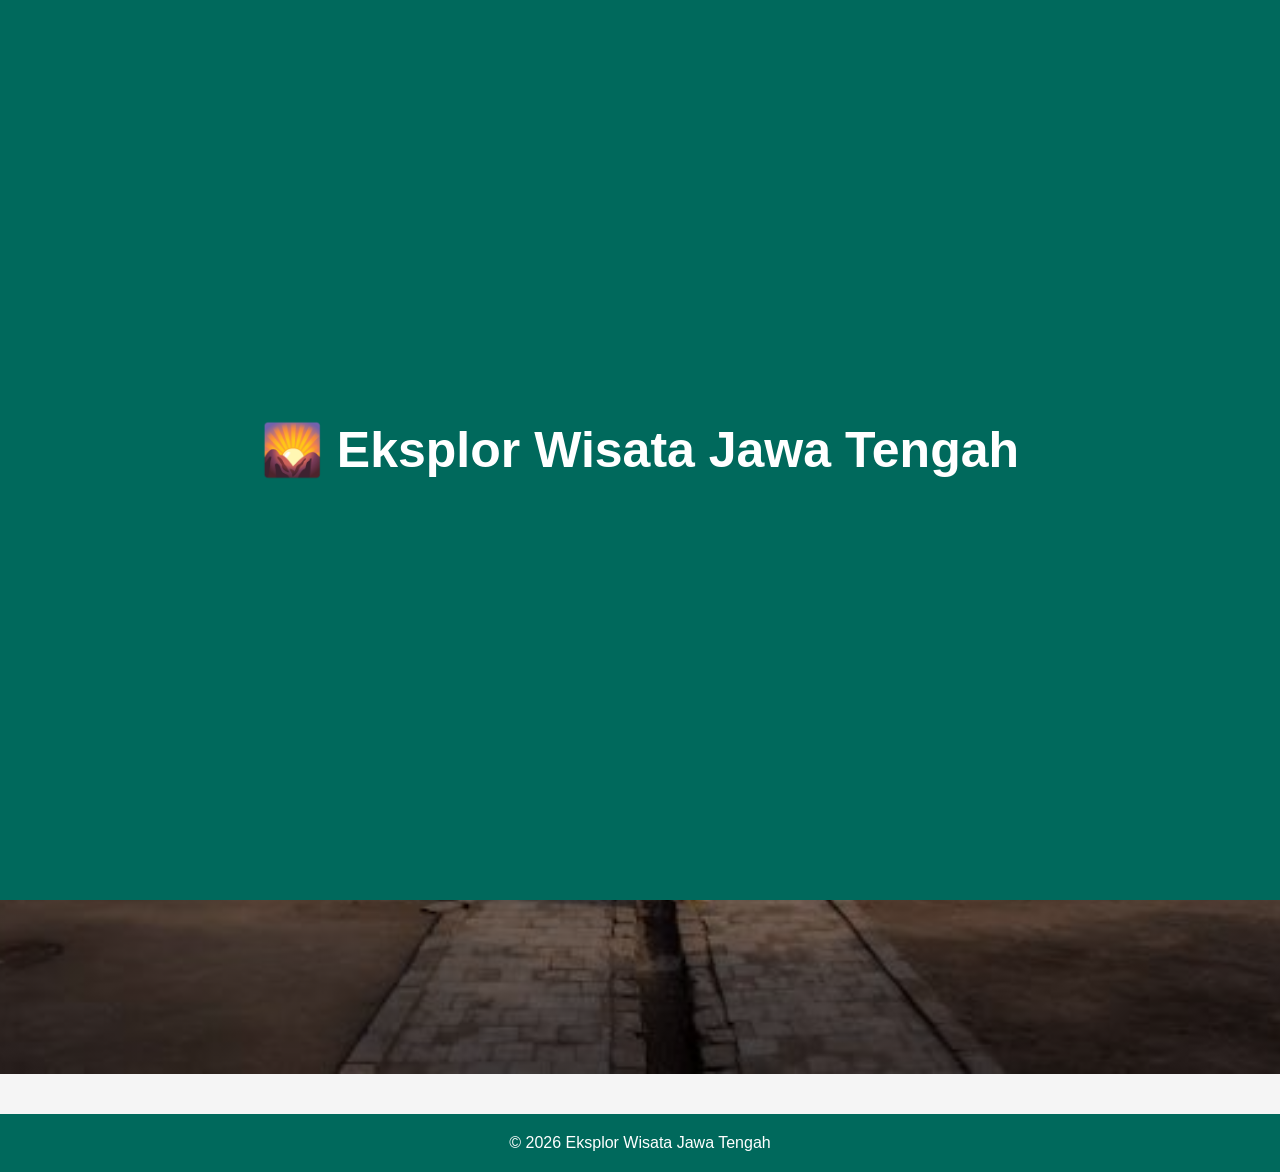
==== index.html @ 93e92e9a "Add files via upload" ====
<!DOCTYPE html>
<html lang="id">
<head>
<meta charset="UTF-8">
<meta name="viewport" content="width=device-width, initial-scale=1.0">
<title>Eksplor Wisata Jawa Tengah</title>

<link rel="stylesheet" href="style.css">
</head>

    <body>

<div id="loader">
    <h1>🌄 Eksplor Wisata Jawa Tengah</h1>
</div>

<audio id="bgMusic" autoplay loop>
    <source src="backsound.mp3" type="audio/mpeg">
</audio>

<header>
    <div id="jam"></div>

<h1>Eksplor Wisata Jawa Tengah</h1>

<nav>
<a href="index.html" class="menu">Beranda</a>
<a href="destinasi.html" class="menu">Destinasi</a>
<a href="budaya.html" class="menu">Budaya</a>
<a href="kuliner.html" class="menu">Kuliner</a>
<a href="galeri.html" class="menu">Galeri</a>
<a href="video.html" class="menu">Video</a>
<a href="kontak.html" class="menu">Kontak</a>
</nav>

</header>

<section class="hero">

<img id="slider" src="borobudur.jpg">

<div class="hero-content">

<h2>Selamat Datang di Jawa Tengah</h2>

<p>
Jelajahi wisata, budaya dan kuliner terbaik Jawa Tengah.
</p>

<a href="destinasi.html">
<button>Lihat Destinasi</button>
</a>

</div>

</section>

<footer>
<p>© 2026 Eksplor Wisata Jawa Tengah</p>
</footer>

<script src="script.js"></script>

</body>
<button id="topBtn">⬆</button>
</html>
---- style.css ----
*{
margin:0;
padding:0;
box-sizing:border-box;
font-family:'Segoe UI',sans-serif;
}

body{
background:#f5f5f5;
}

header{
background:linear-gradient(90deg,#00695c,#009688);
padding:20px;
position:sticky;
top:0;
z-index:1000;
}

header h1{
text-align:center;
color:white;
margin-bottom:10px;
}

nav{
display:flex;
justify-content:center;
gap:20px;
flex-wrap:wrap;
}

nav a{
color:white;
text-decoration:none;
font-weight:bold;
padding:8px 15px;
border-radius:8px;
transition:0.3s;
}

nav a:hover{
background:white;
color:#00695c;
transform:scale(1.1);
}

.hero{
height:100vh;
background:
linear-gradient(rgba(0,0,0,.5),rgba(0,0,0,.5)),
url("borobudur.jpg");
background-size:cover;
background-position:center;

display:flex;
justify-content:center;
align-items:center;
text-align:center;
color:white;
}

.hero-content{
animation:fadeUp 2s;
}

.hero h2{
font-size:55px;
margin-bottom:20px;
}

.hero p{
font-size:22px;
margin-bottom:20px;
}

button{
padding:12px 25px;
background:#ff9800;
border:none;
border-radius:10px;
color:white;
font-size:18px;
cursor:pointer;
}

button:hover{
background:#f57c00;
}

.container{
width:90%;
margin:auto;
padding:50px 0;
}

.card{
background:white;
padding:25px;
margin:20px 0;
border-radius:15px;
box-shadow:0 5px 15px rgba(0,0,0,.2);
transition:.4s;
}

.card:hover{
transform:translateY(-10px);
}

.card img{
width:100%;
border-radius:10px;
margin-bottom:15px;
}

.gallery{
display:grid;
grid-template-columns:repeat(auto-fit,minmax(300px,1fr));
gap:20px;
}

.gallery img{
width:100%;
height:250px;
object-fit:cover;
border-radius:15px;
transition:.5s;
}

.gallery img:hover{
transform:scale(1.05);
}

video{
width:100%;
border-radius:15px;
}

footer{
background:#00695c;
color:white;
text-align:center;
padding:20px;
margin-top:40px;
}

@keyframes fadeUp{
from{
opacity:0;
transform:translateY(50px);
}
to{
opacity:1;
transform:translateY(0);
}
}

#loader{
position:fixed;
top:0;
left:0;
width:100%;
height:100%;
background:#00695c;
display:flex;
justify-content:center;
align-items:center;
color:white;
font-size:25px;
z-index:9999;
transition:1s;
}

#loader.hide{
opacity:0;
visibility:hidden;
}

#jam{
text-align:center;
padding:15px;
font-size:20px;
font-weight:bold;
background:white;
}

#topBtn{
position:fixed;
bottom:20px;
right:20px;
background:#ff9800;
color:white;
border:none;
padding:15px;
border-radius:50%;
cursor:pointer;
display:none;
}

.hero{
position:relative;
overflow:hidden;
}

#slider{
position:absolute;
width:100%;
height:100%;
object-fit:cover;
z-index:-1;
animation:zoom 8s infinite alternate;
}

@keyframes zoom{

from{
transform:scale(1);
}

to{
transform:scale(1.1);
}

}

form{
display:flex;
flex-direction:column;
gap:15px;
}

input,textarea{
padding:12px;
border:1px solid #ccc;
border-radius:8px;
}

textarea{
resize:none;
}

.active{
background:white;
color:#00695c !important;
}
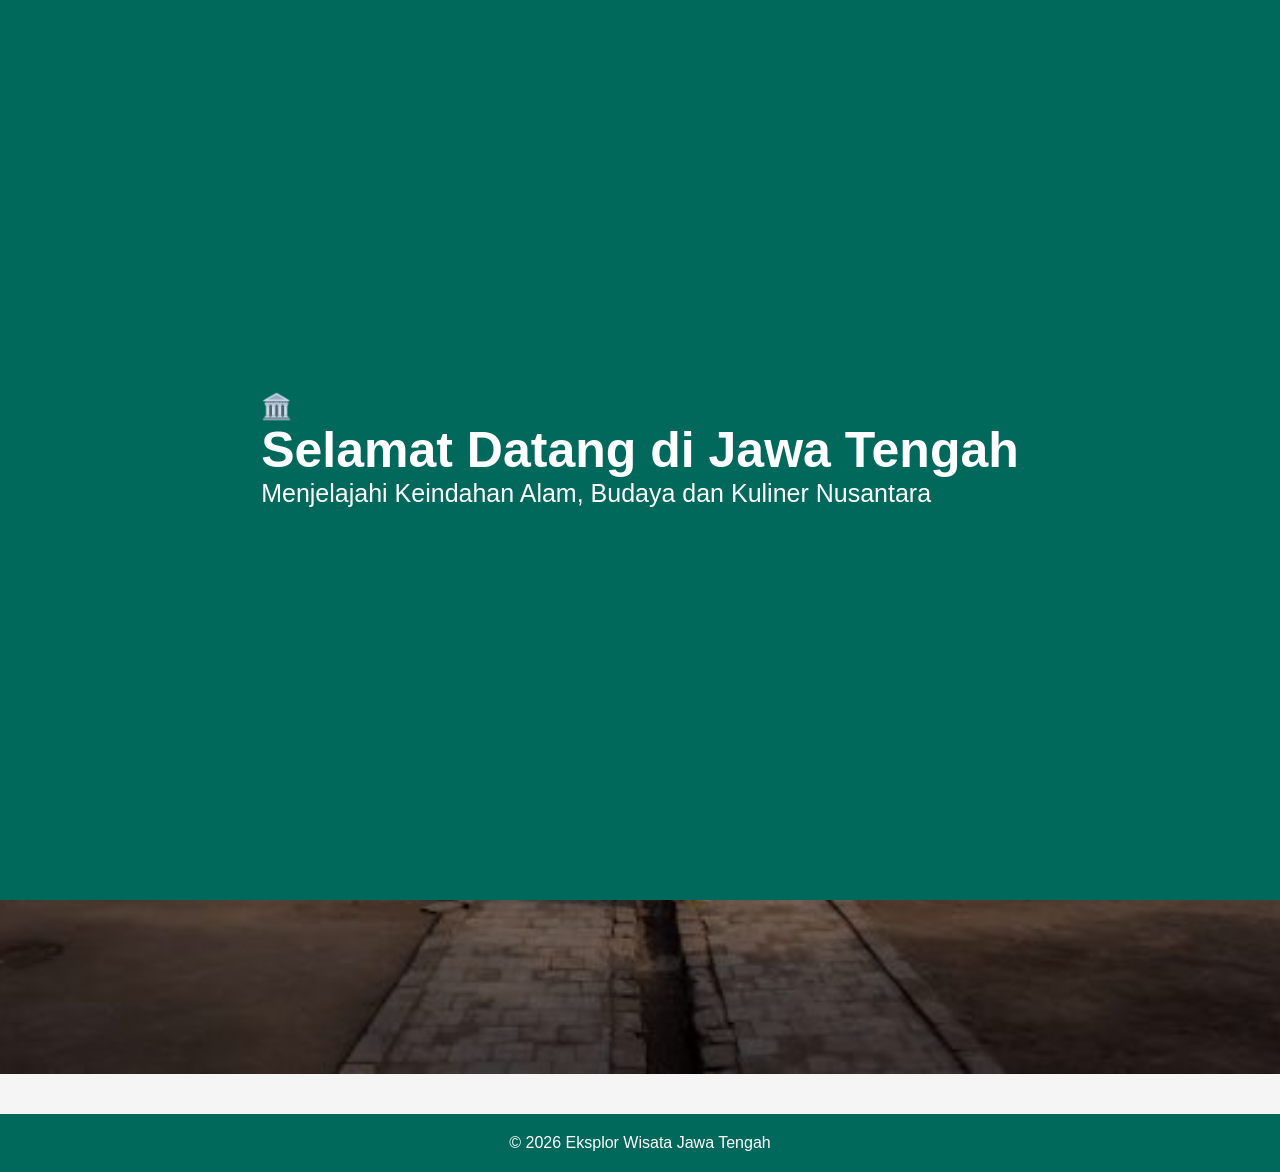
==== commit f1e79f36: "Update index.html" ====
--- a/index.html
+++ b/index.html
@@ -11,7 +11,21 @@
     <body>
 
 <div id="loader">
-    <h1>🌄 Eksplor Wisata Jawa Tengah</h1>
+    <div class="loader-content">
+
+        <div class="loader-icon">🏛️</div>
+
+        <h1>Selamat Datang di Jawa Tengah</h1>
+
+        <p>
+        Menjelajahi Keindahan Alam, Budaya dan Kuliner Nusantara
+        </p>
+
+        <div class="loading-bar">
+            <div class="loading-progress"></div>
+        </div>
+
+    </div>
 </div>
 
 <audio id="bgMusic" autoplay loop>
@@ -63,4 +77,4 @@
 
 </body>
 <button id="topBtn">⬆</button>
-</html>+</html>
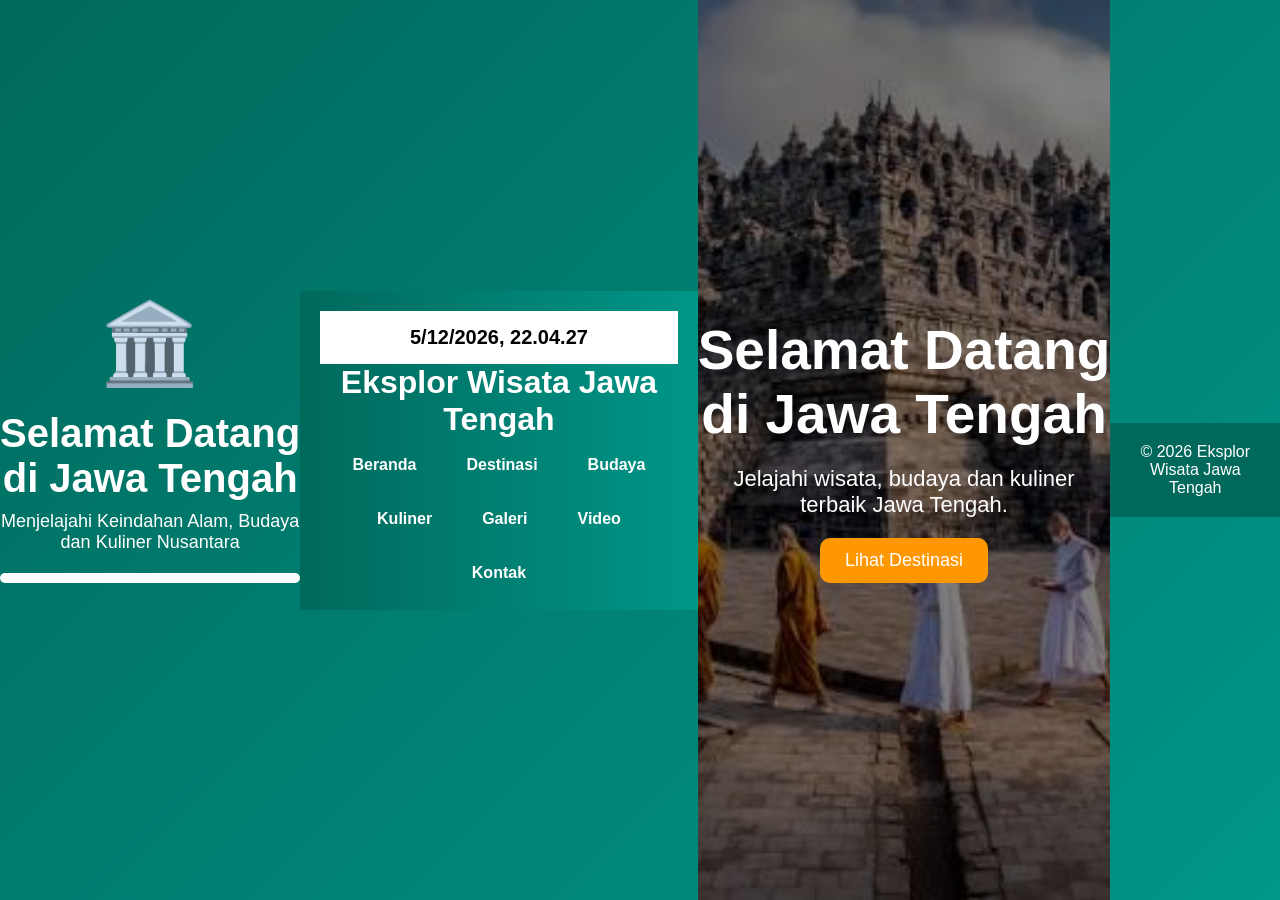
==== commit 233841eb: "Update index.html" ====
--- a/index.html
+++ b/index.html
@@ -24,8 +24,18 @@
         <div class="loading-bar">
             <div class="loading-progress"></div>
         </div>
-
-    </div>
+        
+<div class="stars">
+<span></span>
+<span></span>
+<span></span>
+<span></span>
+<span></span>
+<span></span>
+<span></span>
+<span></span>
+</div>
+   
 </div>
 
 <audio id="bgMusic" autoplay loop>
--- a/style.css
+++ b/style.css
@@ -161,20 +161,80 @@
 left:0;
 width:100%;
 height:100%;
-background:#00695c;
+background:linear-gradient(135deg,#00695c,#009688);
 display:flex;
 justify-content:center;
 align-items:center;
-color:white;
-font-size:25px;
 z-index:9999;
 transition:1s;
+}
+
+.loader-content{
+text-align:center;
+color:white;
+}
+
+.loader-icon{
+font-size:80px;
+animation:putar 2s infinite linear;
+}
+
+.loader-content h1{
+margin-top:20px;
+font-size:40px;
+animation:muncul 1.5s ease-in-out infinite alternate;
+}
+
+.loader-content p{
+margin-top:10px;
+font-size:18px;
+}
+
+.loading-bar{
+width:300px;
+height:10px;
+background:rgba(255,255,255,0.3);
+margin:20px auto;
+border-radius:20px;
+overflow:hidden;
+}
+
+.loading-progress{
+height:100%;
+width:0%;
+background:white;
+animation:loading 2.5s forwards;
 }
 
 #loader.hide{
 opacity:0;
 visibility:hidden;
 }
+
+@keyframes loading{
+0%{
+width:0%;
+}
+100%{
+width:100%;
+}
+}
+
+@keyframes muncul{
+from{
+transform:translateY(-10px);
+}
+to{
+transform:translateY(10px);
+}
+}
+
+@keyframes putar{
+100%{
+transform:rotate(360deg);
+}
+}
+
 
 #jam{
 text-align:center;
@@ -242,4 +302,4 @@
 .active{
 background:white;
 color:#00695c !important;
-}+}
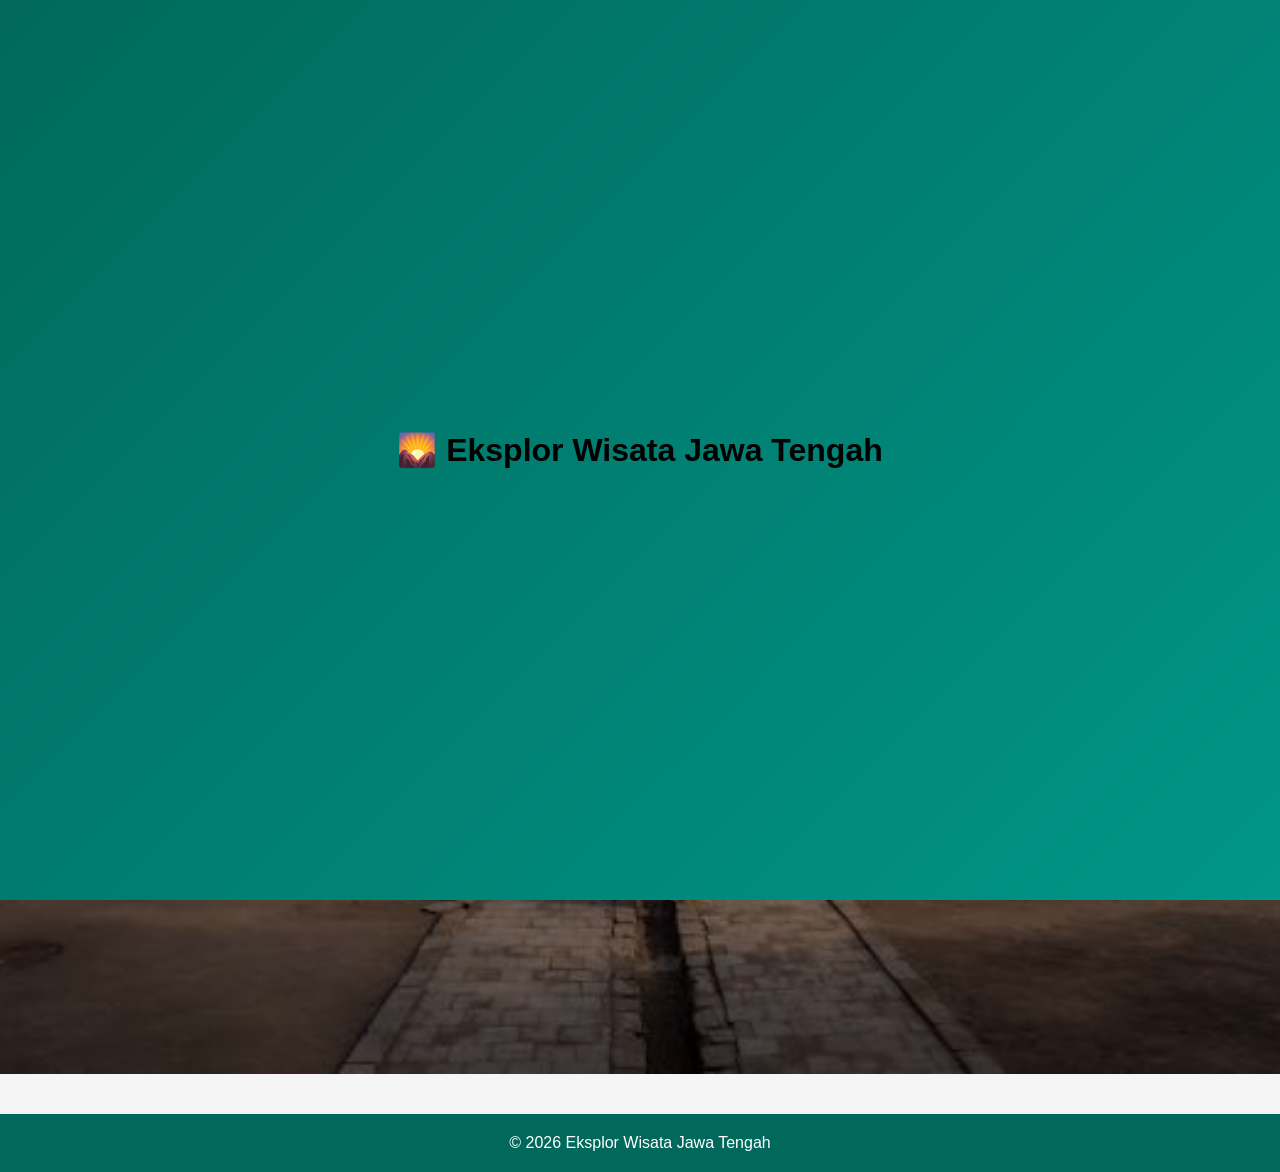
==== commit da119a17: "Update index.html" ====
--- a/index.html
+++ b/index.html
@@ -11,29 +11,7 @@
     <body>
 
 <div id="loader">
-    <div class="loader-content">
-
-        <div class="loader-icon">🏛️</div>
-
-        <h1>Selamat Datang di Jawa Tengah</h1>
-
-        <p>
-        Menjelajahi Keindahan Alam, Budaya dan Kuliner Nusantara
-        </p>
-
-        <div class="loading-bar">
-            <div class="loading-progress"></div>
-        </div>
-        
-<div class="stars">
-<span></span>
-<span></span>
-<span></span>
-<span></span>
-<span></span>
-<span></span>
-<span></span>
-<span></span>
+    <h1>🌄 Eksplor Wisata Jawa Tengah</h1>
 </div>
    
 </div>
@@ -79,6 +57,8 @@
 
 </section>
 
+</section>
+
 <footer>
 <p>© 2026 Eksplor Wisata Jawa Tengah</p>
 </footer>
--- a/style.css
+++ b/style.css
@@ -61,7 +61,19 @@
 }
 
 .hero-content{
-animation:fadeUp 2s;
+animation:heroMasuk 2s ease;
+}
+
+@keyframes heroMasuk{
+from{
+opacity:0;
+transform:translateY(100px);
+}
+
+to{
+opacity:1;
+transform:translateY(0);
+}
 }
 
 .hero h2{
@@ -303,3 +315,37 @@
 background:white;
 color:#00695c !important;
 }
+
+.stars span{
+position:absolute;
+width:10px;
+height:10px;
+background:white;
+border-radius:50%;
+animation:bintang 4s linear infinite;
+}
+
+.stars span:nth-child(1){left:10%;animation-delay:0s;}
+.stars span:nth-child(2){left:20%;animation-delay:1s;}
+.stars span:nth-child(3){left:35%;animation-delay:2s;}
+.stars span:nth-child(4){left:50%;animation-delay:3s;}
+.stars span:nth-child(5){left:65%;animation-delay:1.5s;}
+.stars span:nth-child(6){left:75%;animation-delay:2.5s;}
+.stars span:nth-child(7){left:85%;animation-delay:0.5s;}
+.stars span:nth-child(8){left:95%;animation-delay:1.8s;}
+
+@keyframes bintang{
+0%{
+top:-20px;
+opacity:0;
+}
+
+50%{
+opacity:1;
+}
+
+100%{
+top:100%;
+opacity:0;
+}
+}
